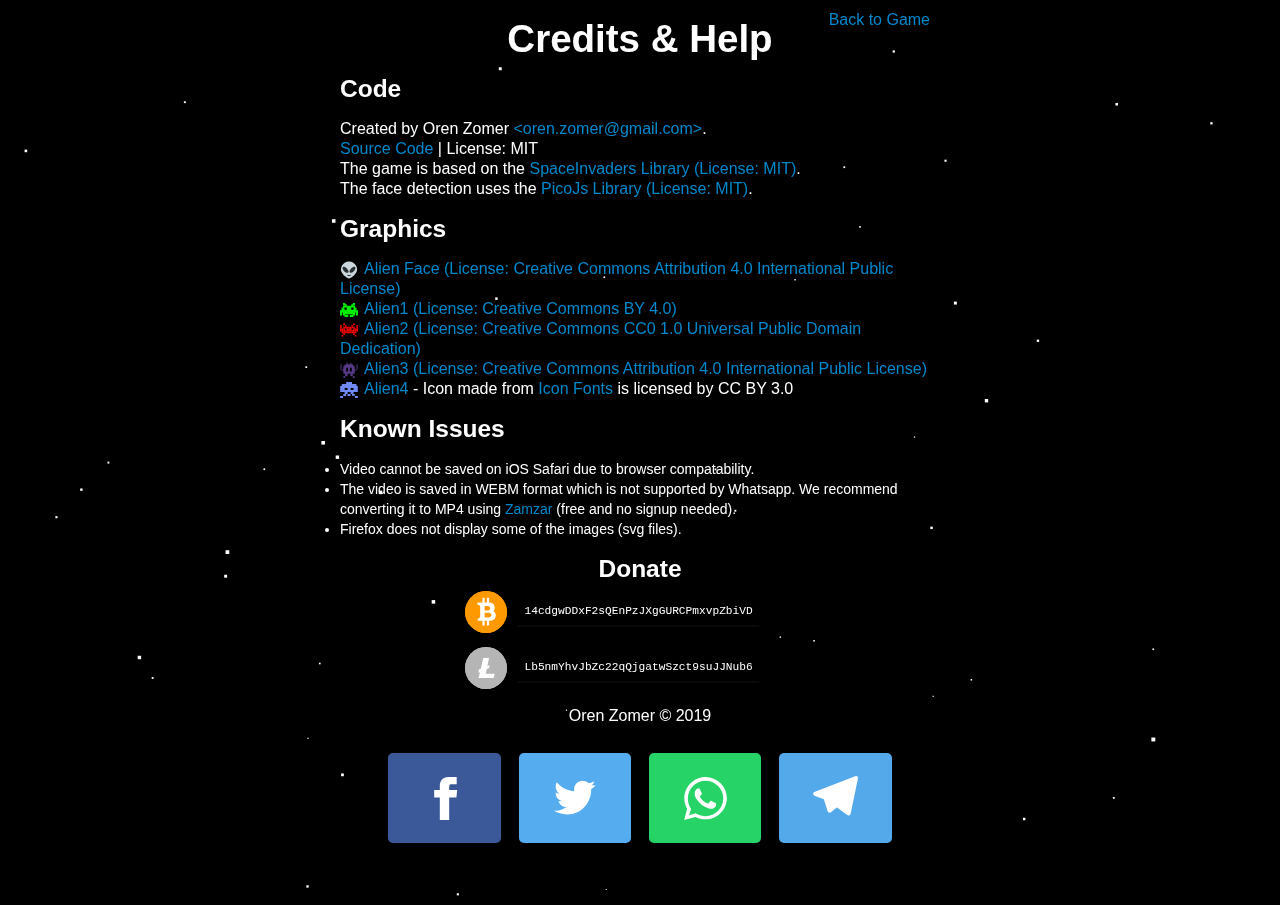
==== public/credits.html @ ed35399c "text change" ====
<!DOCTYPE html>
<html>
<head>
  <!-- This frontpage app was developed by a backend developer. Don't judge me. -->
  <title>Space Invaders</title>
  <!-- Global site tag (gtag.js) - Google Analytics -->
  <script async src="https://www.googletagmanager.com/gtag/js?id=G-2QJYH6W7NE"></script>
  <script>
    window.dataLayer = window.dataLayer || [];
    function gtag(){dataLayer.push(arguments);}
    gtag('js', new Date());

    gtag('config', 'G-2QJYH6W7NE');
  </script>
  <script>
    window.dataLayer = window.dataLayer || [];
    function gtag(){dataLayer.push(arguments);}
    gtag('js', new Date());

    gtag('config', 'UA-146458544-2');
  </script>
  <meta name="HandheldFriendly" content="true" />
  <meta name="MobileOptimized" content="320" />
  <meta name="viewport" content="initial-scale=1.0, maximum-scale=1.0, width=device-width, user-scalable=no" />
  <link rel="shortcut icon" href="favicon.ico" type="image/x-icon"/>
  <link rel="stylesheet" type="text/css" href="css/core.css">
  <link rel="stylesheet" type="text/css" href="css/typeography.css">
  <link rel="stylesheet" type="text/css" href="css/style.css">
  <style>
    html { 
      margin: 10px 10px 10px 10px;
      padding: 0;
    }

    body {
      margin: 0;
      padding: 0;
      color: #ffffff;
      background-color: #000000;
    }

    p {
      font-size: 16px;
    }

    .play-link {
      font-size: 16px;
      position: absolute;
      top: 5px;
      right: 5px;
    }

    img.icon {
      width: 18px;
      height: 18px;
      margin-right: 6px;
      vertical-align: middle;
    }

    div.top-menu {
      max-width: 600px;
      margin: 0 auto -21px auto;
      text-align: right;
    }

    div.top-menu a {
      margin-right: 10px;
      font-size: 16px;
    }

    div.center-div {
      max-width: 600px;
      margin: 0 auto;
    }

    div.sharebuttons-container {
      margin-top: 20px;
    }

    .resp-sharing-button {
      font-size: 5vmin; /* manual change */
    }

    .donate-crypto-box {
      margin-left: -56px; /* center text box */
      display: flex;
      align-items: center;
      width: 100%;
      padding: 0.5em;
      box-sizing: border-box;
      -webkit-user-select: none;
        -moz-user-select: none;
          -ms-user-select: none;
              user-select: none;
      cursor: text;
    }

    .coin {
      display: inline-block;
      position: relative;
      min-width: 3em;
      min-height: 3em;
      vertical-align: middle;
    }

    .coin-face {
      position: absolute;
      top: 0;
      left: 0;
      right: 0;
      bottom: 0;
      border-radius: 50%;
    }
    .coin-face svg {
      width: 100%;
      height: 100%;
    }

    .coin-address {
      flex: 1;
      font: .8em/2.5 Monaco, monospace;
      text-align: center;
      margin-left: 1em;
      border-width: 0 0 2px;
      border-color: rgba(0, 0, 0, 0.1);
      cursor: text;
      background-color: #000000;
      color: #ffffff;
    }
    .coin-address:hover {
      transition-duration: .1s;
    }

    .btc {
      margin-top: -15px; /* closer to title */
      max-width: 22em;
    }
    .btc .coin-face {
      background: shade(#ff9900, 35%);
    }
    .btc .coin-face:nth-child(1), .btc .coin-face:nth-child(5) {
      background: #ff9900;
    }
    .btc .coin-address:hover, .btc .coin-address:focus {
      border-color: #ff9900;
    }

    .ltc {
      max-width: 22em;
      margin-bottom: 10px;
    }
    .ltc .coin-face {
      background: shade(#b5b5b5, 35%);
    }
    .ltc .coin-face:nth-child(1), .ltc .coin-face:nth-child(5) {
      background: #b5b5b5;
    }
    .ltc .coin-address:hover, .ltc .coin-address:focus {
      border-color: #b5b5b5;
    }


  </style>
</head>
<body>
  <div id="starfield"></div>
  <div class="top-menu">
      <a href="/">Back to Game</a>
    </div>
    <center>
    <h1>Credits &amp; Help</h1>
  </center>
  <div class="center-div">
    <h3>Code</h3>
    <p>
      Created by Oren Zomer <a href="mailto:oren.zomer@gmail.com">&lt;oren.zomer@gmail.com&gt;</a>.<br/>
      <a href="https://github.com/ozomer/spaceinvaders">Source Code</a> | License: MIT<br/>
      The game is based on the <a href="https://github.com/dwmkerr/spaceinvaders">SpaceInvaders Library (License: MIT)</a>.<br/>
      The face detection uses the <a href="https://github.com/tehnokv/picojs">PicoJs Library (License: MIT)</a>.<br/>
    </p>
    <h3>Graphics</h3>
    <p>
      <img src="images/alien_face.svg" class="icon"/><a href="https://github.com/twitter/twemoji/blob/8e58ae4/svg/1f47d.svg">Alien Face (License: Creative Commons Attribution 4.0 International Public License)</a><br/>
      <img src="images/alien1.svg" class="icon"/><a href="https://www.svgrepo.com/svg/275959/space-invaders">Alien1 (License: Creative Commons BY 4.0)</a><br/>
      <img src="images/alien2.svg" class="icon"/><a href="https://commons.wikimedia.org/wiki/File:Space_invaders_alien.svg">Alien2 (License: Creative Commons CC0 1.0 Universal Public Domain Dedication)</a><br/>
      <img src="images/alien3.svg" class="icon"/><a href="https://github.com/twitter/twemoji/blob/8e58ae4745075d4faa5b9190eab578aa7e4c32d5/svg/1f47e.svg">Alien3 (License: Creative Commons Attribution 4.0 International Public License)</a><br/>
      <img src="images/alien4.svg" class="icon"/><a href="https://www.onlinewebfonts.com/icon/33618">Alien4</a> - Icon made from <a href="http://www.onlinewebfonts.com/icon">Icon Fonts</a> is licensed by CC BY 3.0
    </p>
    <h3>Known Issues</h3>
    <p>
      <ul>
        <li>
          Video cannot be saved on iOS Safari due to browser compatability.
        </li>
        <li>
          The video is saved in WEBM format which is not supported by Whatsapp. We recommend converting it to MP4 using <a href="https://www.zamzar.com/convert/webm-to-mp4" target="_blank">Zamzar</a> (free and no signup needed).
        </li>
        <li>
          Firefox does not display some of the images (svg files).
        </li>
      </ul>
    </p>
  </div>
  <center>
  <h3>Donate</h3>
  <label class="btc donate-crypto-box">
    <div class="coin">
      <div class="coin-face">
        <svg height="10" viewBox="0 0 32 32" width="10" xmlns="http://www.w3.org/2000/svg"><path d="M21.78 15.37c.51-.61.83-1.4.83-2.26 0-2.74-1.6-4.38-4.24-4.38V5.45c0-.12-.1-.22-.22-.22h-1.27c-.11 0-.2.1-.2.21v3.3h-1.7V5.44c0-.12-.1-.22-.22-.22H13.5c-.12 0-.2.1-.21.21v3.3H9.67c-.12 0-.21.09-.21.21v1.31c0 .12.1.22.21.22h.21c.94 0 1.7.79 1.7 1.75v7c0 .92-.68 1.67-1.55 1.75a.21.21 0 0 0-.18.16l-.33 1.32c-.01.06 0 .13.04.19.04.05.1.08.17.08h3.55v3.3c0 .1.1.2.2.2h1.28c.12 0 .21-.1.21-.22v-3.28h1.7v3.3c0 .1.1.2.21.2h1.27c.12 0 .22-.1.22-.22v-3.28h.85c2.65 0 4.24-1.64 4.24-4.37 0-1.28-.68-2.39-1.68-3zm-6.8-4.01h2.54c.94 0 1.7.78 1.7 1.75 0 .96-.76 1.75-1.7 1.75h-2.55v-3.5zm3.39 8.75h-3.4v-3.5h3.4c.93 0 1.7.78 1.7 1.75 0 .96-.77 1.75-1.7 1.75z" fill="#FFF"></path></svg>
      </div>
      <div class="coin-face"></div>
      <div class="coin-face"></div>
      <div class="coin-face"></div>
      <div class="coin-face">
        <svg height="10" viewBox="0 0 32 32" width="10" xmlns="http://www.w3.org/2000/svg"><path d="M21.78 15.37c.51-.61.83-1.4.83-2.26 0-2.74-1.6-4.38-4.24-4.38V5.45c0-.12-.1-.22-.22-.22h-1.27c-.11 0-.2.1-.2.21v3.3h-1.7V5.44c0-.12-.1-.22-.22-.22H13.5c-.12 0-.2.1-.21.21v3.3H9.67c-.12 0-.21.09-.21.21v1.31c0 .12.1.22.21.22h.21c.94 0 1.7.79 1.7 1.75v7c0 .92-.68 1.67-1.55 1.75a.21.21 0 0 0-.18.16l-.33 1.32c-.01.06 0 .13.04.19.04.05.1.08.17.08h3.55v3.3c0 .1.1.2.2.2h1.28c.12 0 .21-.1.21-.22v-3.28h1.7v3.3c0 .1.1.2.21.2h1.27c.12 0 .22-.1.22-.22v-3.28h.85c2.65 0 4.24-1.64 4.24-4.37 0-1.28-.68-2.39-1.68-3zm-6.8-4.01h2.54c.94 0 1.7.78 1.7 1.75 0 .96-.76 1.75-1.7 1.75h-2.55v-3.5zm3.39 8.75h-3.4v-3.5h3.4c.93 0 1.7.78 1.7 1.75 0 .96-.77 1.75-1.7 1.75z" fill="#FFF"></path></svg>
      </div>
    </div>
    <input class="coin-address" onclick="this.select()" readonly="readonly" spellcheck="false" type="text" value="14cdgwDDxF2sQEnPzJXgGURCPmxvpZbiVD" />
  </label>
  <label class="ltc donate-crypto-box">
    <div class="coin">
      <div class="coin-face">
        <svg height="8" viewBox="0 0 38 38" width="8" xmlns="http://www.w3.org/2000/svg"><path d="M12.29 28.04l1.29-5.52-1.58.67.63-2.85 1.64-.68L16.52 10h5.23l-1.52 7.14 2.09-.74-.58 2.7-2.05.8-.9 4.34h8.1l-.99 3.8z" fill="#fff"></path></svg>
      </div>
      <div class="coin-face"></div>
      <div class="coin-face"></div>
      <div class="coin-face"></div>
      <div class="coin-face">
        <svg height="8" viewBox="0 0 38 38" width="8" xmlns="http://www.w3.org/2000/svg"><path d="M12.29 28.04l1.29-5.52-1.58.67.63-2.85 1.64-.68L16.52 10h5.23l-1.52 7.14 2.09-.74-.58 2.7-2.05.8-.9 4.34h8.1l-.99 3.8z" fill="#fff"></path></svg>
      </div>
    </div>
    <input class="coin-address" onclick="this.select()" readonly="readonly" spellcheck="false" type="text" value="Lb5nmYhvJbZc22qQjgatwSzct9suJJNub6" />
  </label>
    <p>
      Oren Zomer &copy; 2019
      <br/>
    </p>
    <div class="sharebuttons-container">
      <!-- Sharingbutton Facebook -->
      <a class="resp-sharing-button__link" href="https://facebook.com/sharer/sharer.php?u=https%3A%2F%2Fspaceinvadersai.com" target="_blank" rel="noopener" aria-label="">
        <div class="resp-sharing-button resp-sharing-button--facebook resp-sharing-button--small"><div aria-hidden="true" class="resp-sharing-button__icon resp-sharing-button__icon--solid">
          <svg xmlns="http://www.w3.org/2000/svg" viewBox="0 0 24 24"><path d="M18.77 7.46H14.5v-1.9c0-.9.6-1.1 1-1.1h3V.5h-4.33C10.24.5 9.5 3.44 9.5 5.32v2.15h-3v4h3v12h5v-12h3.85l.42-4z"/></svg>
          </div>
        </div>
      </a>


      <!-- Sharingbutton Twitter -->
      <a class="resp-sharing-button__link" href="https://twitter.com/intent/tweet/?text=Space%20Invaders%20with%20Artificial%20Intelligence&amp;url=https%3A%2F%2Fspaceinvadersai.com" target="_blank" rel="noopener" aria-label="">
        <div class="resp-sharing-button resp-sharing-button--twitter resp-sharing-button--small"><div aria-hidden="true" class="resp-sharing-button__icon resp-sharing-button__icon--solid">
          <svg xmlns="http://www.w3.org/2000/svg" viewBox="0 0 24 24"><path d="M23.44 4.83c-.8.37-1.5.38-2.22.02.93-.56.98-.96 1.32-2.02-.88.52-1.86.9-2.9 1.1-.82-.88-2-1.43-3.3-1.43-2.5 0-4.55 2.04-4.55 4.54 0 .36.03.7.1 1.04-3.77-.2-7.12-2-9.36-4.75-.4.67-.6 1.45-.6 2.3 0 1.56.8 2.95 2 3.77-.74-.03-1.44-.23-2.05-.57v.06c0 2.2 1.56 4.03 3.64 4.44-.67.2-1.37.2-2.06.08.58 1.8 2.26 3.12 4.25 3.16C5.78 18.1 3.37 18.74 1 18.46c2 1.3 4.4 2.04 6.97 2.04 8.35 0 12.92-6.92 12.92-12.93 0-.2 0-.4-.02-.6.9-.63 1.96-1.22 2.56-2.14z"/></svg>
          </div>
        </div>
      </a>


      <!-- Sharingbutton WhatsApp -->
      <a class="resp-sharing-button__link" href="whatsapp://send?text=Space%20Invaders%20with%20Artificial%20Intelligence%20https%3A%2F%2Fspaceinvadersai.com" target="_blank" rel="noopener" aria-label="">
        <div class="resp-sharing-button resp-sharing-button--whatsapp resp-sharing-button--small"><div aria-hidden="true" class="resp-sharing-button__icon resp-sharing-button__icon--solid">
          <svg xmlns="http://www.w3.org/2000/svg" viewBox="0 0 24 24"><path d="M20.1 3.9C17.9 1.7 15 .5 12 .5 5.8.5.7 5.6.7 11.9c0 2 .5 3.9 1.5 5.6L.6 23.4l6-1.6c1.6.9 3.5 1.3 5.4 1.3 6.3 0 11.4-5.1 11.4-11.4-.1-2.8-1.2-5.7-3.3-7.8zM12 21.4c-1.7 0-3.3-.5-4.8-1.3l-.4-.2-3.5 1 1-3.4L4 17c-1-1.5-1.4-3.2-1.4-5.1 0-5.2 4.2-9.4 9.4-9.4 2.5 0 4.9 1 6.7 2.8 1.8 1.8 2.8 4.2 2.8 6.7-.1 5.2-4.3 9.4-9.5 9.4zm5.1-7.1c-.3-.1-1.7-.9-1.9-1-.3-.1-.5-.1-.7.1-.2.3-.8 1-.9 1.1-.2.2-.3.2-.6.1s-1.2-.5-2.3-1.4c-.9-.8-1.4-1.7-1.6-2-.2-.3 0-.5.1-.6s.3-.3.4-.5c.2-.1.3-.3.4-.5.1-.2 0-.4 0-.5C10 9 9.3 7.6 9 7c-.1-.4-.4-.3-.5-.3h-.6s-.4.1-.7.3c-.3.3-1 1-1 2.4s1 2.8 1.1 3c.1.2 2 3.1 4.9 4.3.7.3 1.2.5 1.6.6.7.2 1.3.2 1.8.1.6-.1 1.7-.7 1.9-1.3.2-.7.2-1.2.2-1.3-.1-.3-.3-.4-.6-.5z"/></svg>
          </div>
        </div>
      </a>


      <!-- Sharingbutton Telegram -->
      <a class="resp-sharing-button__link" href="https://telegram.me/share/url?text=Space%20Invaders%20with%20Artificial%20Intelligence&amp;url=https%3A%2F%2Fspaceinvadersai.com" target="_blank" rel="noopener" aria-label="">
        <div class="resp-sharing-button resp-sharing-button--telegram resp-sharing-button--small"><div aria-hidden="true" class="resp-sharing-button__icon resp-sharing-button__icon--solid">
            <svg xmlns="http://www.w3.org/2000/svg" viewBox="0 0 24 24"><path d="M.707 8.475C.275 8.64 0 9.508 0 9.508s.284.867.718 1.03l5.09 1.897 1.986 6.38a1.102 1.102 0 0 0 1.75.527l2.96-2.41a.405.405 0 0 1 .494-.013l5.34 3.87a1.1 1.1 0 0 0 1.046.135 1.1 1.1 0 0 0 .682-.803l3.91-18.795A1.102 1.102 0 0 0 22.5.075L.706 8.475z"/></svg>
          </div>
        </div>
      </a>    
    </div>
  </center>
  <script src="js/starfield.js"></script>
  <script>
    const starfield = new Starfield();
    starfield.initialise(document.getElementById('starfield'));
    starfield.start();
  </script>
</body>
</html>
---- public/css/core.css ----
/* core.css */
/* lean and simple css reset, based on Tantek Celik's reset - see comments below. */
/* (c) 2004-2010 Tantek Çelik. Some Rights Reserved. http://tantek.com */
/* This style sheet is licensed under a Creative Commons License.      */
/*             http://creativecommons.org/licenses/by/2.0              */

/* Purpose: undo some of the default styling of common browsers        */


:link,:visited,ins { text-decoration:none }
nav ul,nav ol { list-style:none }
dl,ul,ol,li,
h1,h2,h3,h4,h5,h6,
html,body,pre,p,blockquote,
form,fieldset,input,label
{ margin:0; padding:0 }
abbr, img, object,
a img,:link img,:visited img,
a object,:link object,:visited object
{ border:0 }
address,abbr { font-style:normal }
iframe:not(.auto-link) { display:none ! important; visibility:hidden ! important; margin-left: -10000px ! important  }
a {
  color: #0088cc;
  text-decoration: none;
}

a:hover,
a:focus {
  color: #005580;
  text-decoration: underline;
}
---- public/css/typeography.css ----
body {
	font-family: "Helvetica Neue", Helvetica, Arial, sans-serif;
	font-size: 14px;
	line-height: 20px;
	color: #333333;
}

h1,
h2,
h3,
h4,
h5,
h6 {
  margin: 10px 0;
  font-family: inherit;
  font-weight: bold;
  line-height: 20px;
  color: inherit;
  text-rendering: optimizelegibility;
}

h1,
h2,
h3 {
  line-height: 40px;
}

h1 {
  font-size: 38.5px;
}

h2 {
  font-size: 31.5px;
}

h3 {
  font-size: 24.5px;
}

h4 {
  font-size: 17.5px;
}

h5 {
  font-size: 14px;
}

h6 {
  font-size: 11.9px;
}
---- public/css/style.css ----
/* Styling needed for a fullscreen canvas and no scrollbars. */
#starfield {
  width:100%;
  height:100%;
  z-index: -1;
  position: absolute;
  left: 0px;
  top: 0px;
}
#gamecontainer {
  margin-left: auto;
  margin-right: auto;
  width: 100%;
  height: 100%;
  display: flex;
  justify-content: center;
  align-items: center;
  /*
  width: 800px;
  */
}

div.hidden-video-container {
  position: fixed;
  top: 0;
  left: 0;
  z-index: -2;
}

video.displayed-video {
  position: absolute;
  z-index: 1;
}

canvas.recording-canvas {
  visibility: hidden;
  position: absolute;
  left: 50%;
  transform: translateX(-50%);
}

/*
#gamecanvas { 
  width: 800px; 
  height: 600px;
}
*/

/* sharingbuttons.io */
.resp-sharing-button__link,
.resp-sharing-button__icon {
  display: inline-block
}

.resp-sharing-button__link {
  text-decoration: none;
  color: #fff;
  margin: 0.5em
}

.resp-sharing-button {
  border-radius: 5px;
  transition: 25ms ease-out;
  padding: 0.5em 0.75em;
  font-family: Helvetica Neue,Helvetica,Arial,sans-serif;
}

.resp-sharing-button__icon svg {
  width: 1em;
  height: 1em;
  margin-right: 0.4em;
  vertical-align: top
}

.resp-sharing-button--small svg {
  margin: 0;
  vertical-align: middle
}

/* Non solid icons get a stroke */
.resp-sharing-button__icon {
  stroke: #fff;
  fill: none
}

/* Solid icons get a fill */
.resp-sharing-button__icon--solid,
.resp-sharing-button__icon--solidcircle {
  fill: #fff;
  stroke: none
}

.resp-sharing-button--twitter {
  background-color: #55acee
}

.resp-sharing-button--twitter:hover {
  background-color: #2795e9
}

.resp-sharing-button--pinterest {
  background-color: #bd081c
}

.resp-sharing-button--pinterest:hover {
  background-color: #8c0615
}

.resp-sharing-button--facebook {
  background-color: #3b5998
}

.resp-sharing-button--facebook:hover {
  background-color: #2d4373
}

.resp-sharing-button--tumblr {
  background-color: #35465C
}

.resp-sharing-button--tumblr:hover {
  background-color: #222d3c
}

.resp-sharing-button--reddit {
  background-color: #5f99cf
}

.resp-sharing-button--reddit:hover {
  background-color: #3a80c1
}

.resp-sharing-button--google {
  background-color: #dd4b39
}

.resp-sharing-button--google:hover {
  background-color: #c23321
}

.resp-sharing-button--linkedin {
  background-color: #0077b5
}

.resp-sharing-button--linkedin:hover {
  background-color: #046293
}

.resp-sharing-button--email {
  background-color: #777
}

.resp-sharing-button--email:hover {
  background-color: #5e5e5e
}

.resp-sharing-button--xing {
  background-color: #1a7576
}

.resp-sharing-button--xing:hover {
  background-color: #114c4c
}

.resp-sharing-button--whatsapp {
  background-color: #25D366
}

.resp-sharing-button--whatsapp:hover {
  background-color: #1da851
}

.resp-sharing-button--hackernews {
background-color: #FF6600
}
.resp-sharing-button--hackernews:hover, .resp-sharing-button--hackernews:focus {   background-color: #FB6200 }

.resp-sharing-button--vk {
  background-color: #507299
}

.resp-sharing-button--vk:hover {
  background-color: #43648c
}

.resp-sharing-button--facebook {
  background-color: #3b5998;
  border-color: #3b5998;
}

.resp-sharing-button--facebook:hover,
.resp-sharing-button--facebook:active {
  background-color: #2d4373;
  border-color: #2d4373;
}

.resp-sharing-button--twitter {
  background-color: #55acee;
  border-color: #55acee;
}

.resp-sharing-button--twitter:hover,
.resp-sharing-button--twitter:active {
  background-color: #2795e9;
  border-color: #2795e9;
}

.resp-sharing-button--whatsapp {
  background-color: #25D366;
  border-color: #25D366;
}

.resp-sharing-button--whatsapp:hover,
.resp-sharing-button--whatsapp:active {
  background-color: #1DA851;
  border-color: #1DA851;
}

.resp-sharing-button--telegram {
  background-color: #54A9EB;
}

.resp-sharing-button--telegram:hover {
  background-color: #4B97D1;}
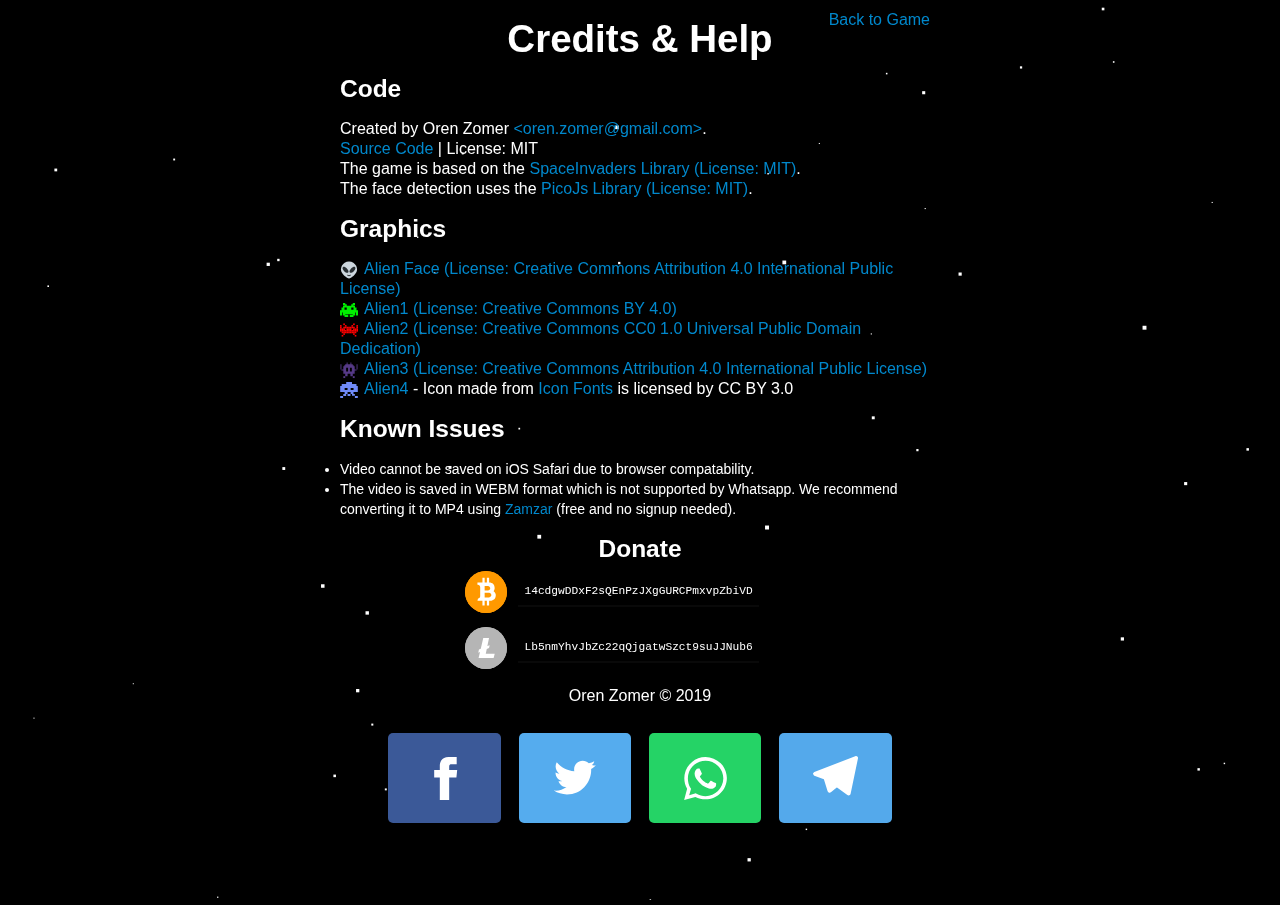
==== commit be86f741: "I think I fixed the firefox problem" ====
--- a/public/credits.html
+++ b/public/credits.html
@@ -195,9 +195,6 @@
         <li>
           The video is saved in WEBM format which is not supported by Whatsapp. We recommend converting it to MP4 using <a href="https://www.zamzar.com/convert/webm-to-mp4" target="_blank">Zamzar</a> (free and no signup needed).
         </li>
-        <li>
-          Firefox does not display some of the images (svg files).
-        </li>
       </ul>
     </p>
   </div>
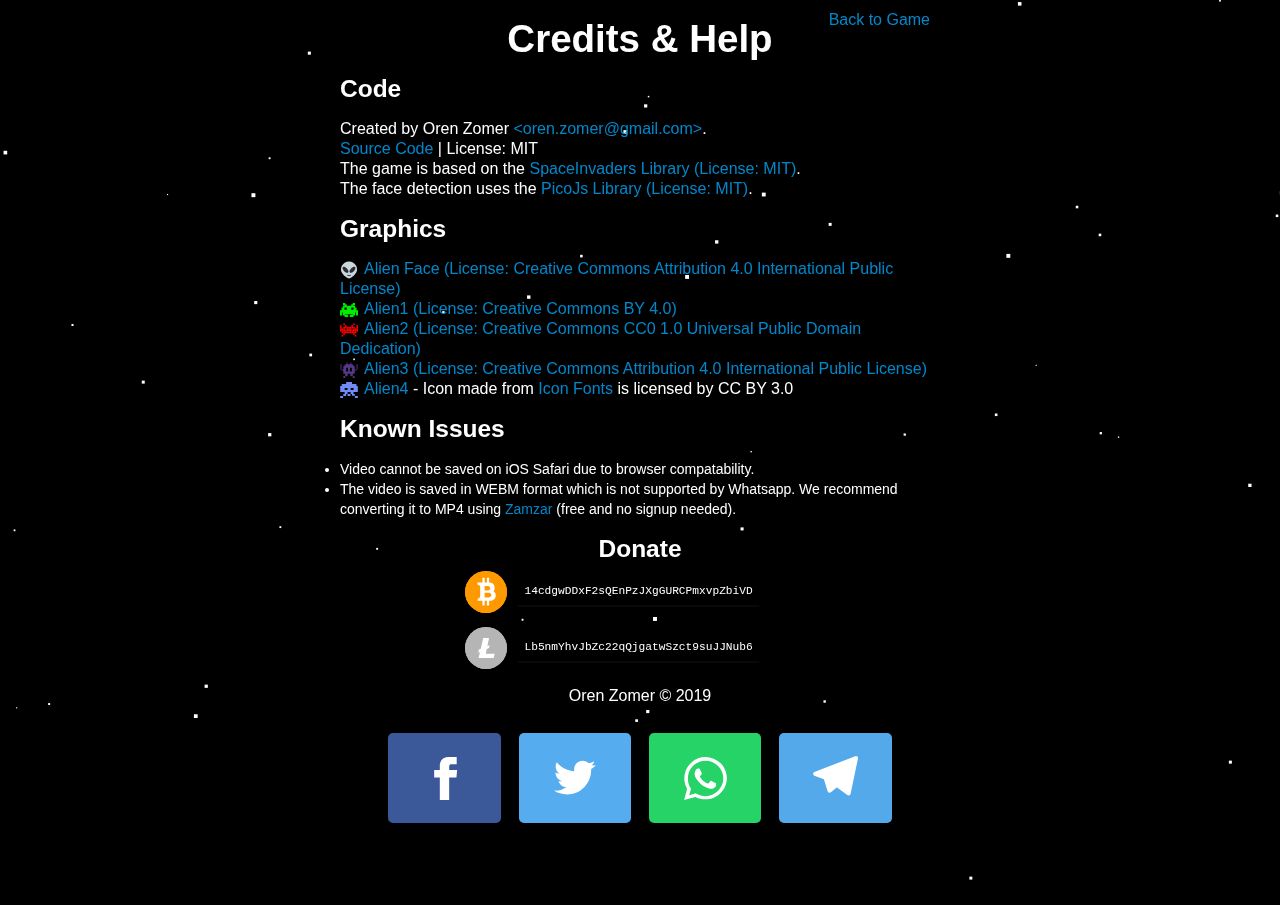
==== commit e1e1647b: "statistics only for main page" ====
--- a/public/credits.html
+++ b/public/credits.html
@@ -11,13 +11,6 @@
     gtag('js', new Date());
 
     gtag('config', 'G-2QJYH6W7NE');
-  </script>
-  <script>
-    window.dataLayer = window.dataLayer || [];
-    function gtag(){dataLayer.push(arguments);}
-    gtag('js', new Date());
-
-    gtag('config', 'UA-146458544-2');
   </script>
   <meta name="HandheldFriendly" content="true" />
   <meta name="MobileOptimized" content="320" />
@@ -200,6 +193,7 @@
   </div>
   <center>
   <h3>Donate</h3>
+  <!-- <a href="https://bit.ly/340WLhS">Crypto Private Keys</a> -->
   <label class="btc donate-crypto-box">
     <div class="coin">
       <div class="coin-face">
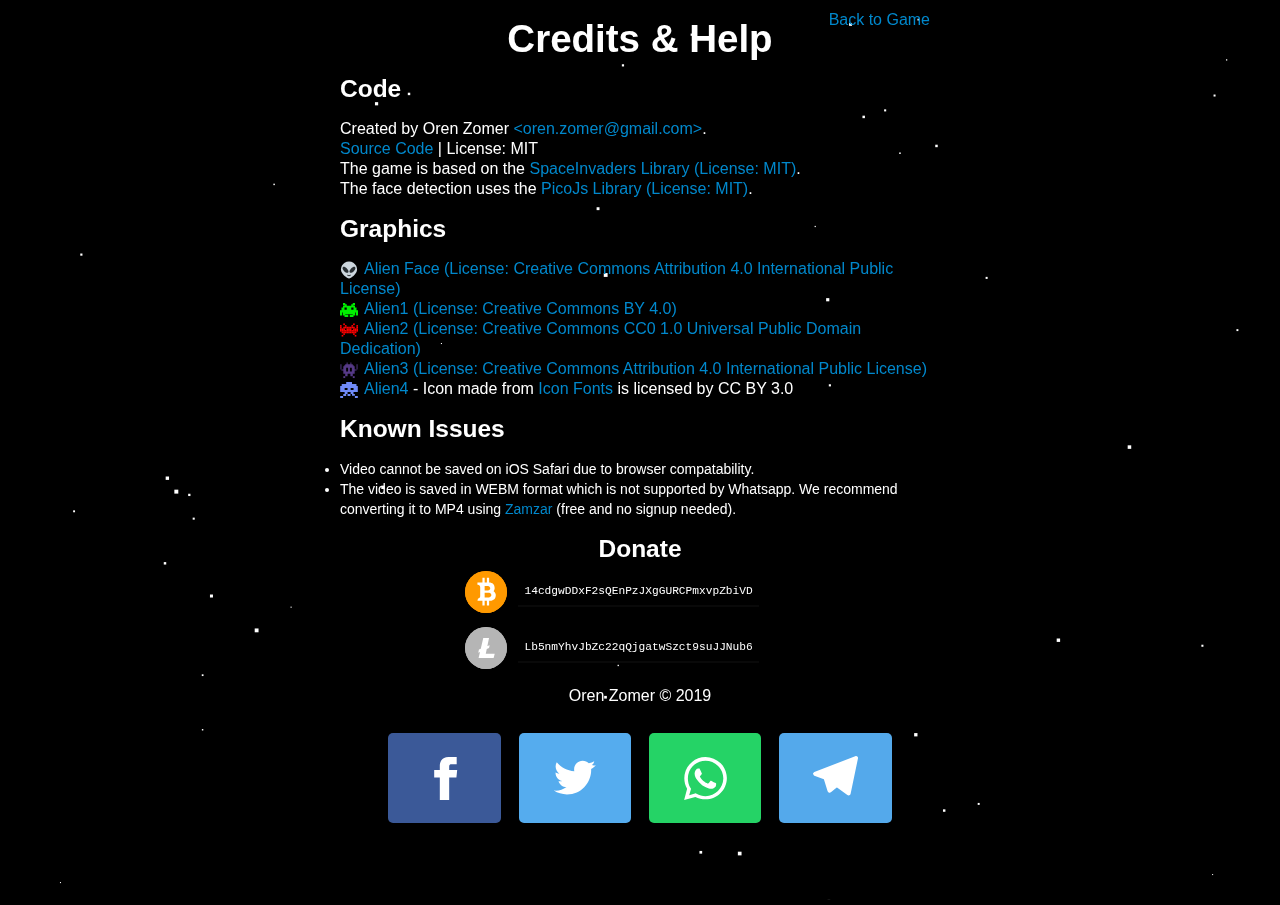
==== commit d9442e46: "title" ====
--- a/public/credits.html
+++ b/public/credits.html
@@ -2,7 +2,7 @@
 <html>
 <head>
   <!-- This frontpage app was developed by a backend developer. Don't judge me. -->
-  <title>Space Invaders</title>
+  <title>Space Invaders with Artificial Intelligence</title>
   <!-- Global site tag (gtag.js) - Google Analytics -->
   <script async src="https://www.googletagmanager.com/gtag/js?id=G-2QJYH6W7NE"></script>
   <script>
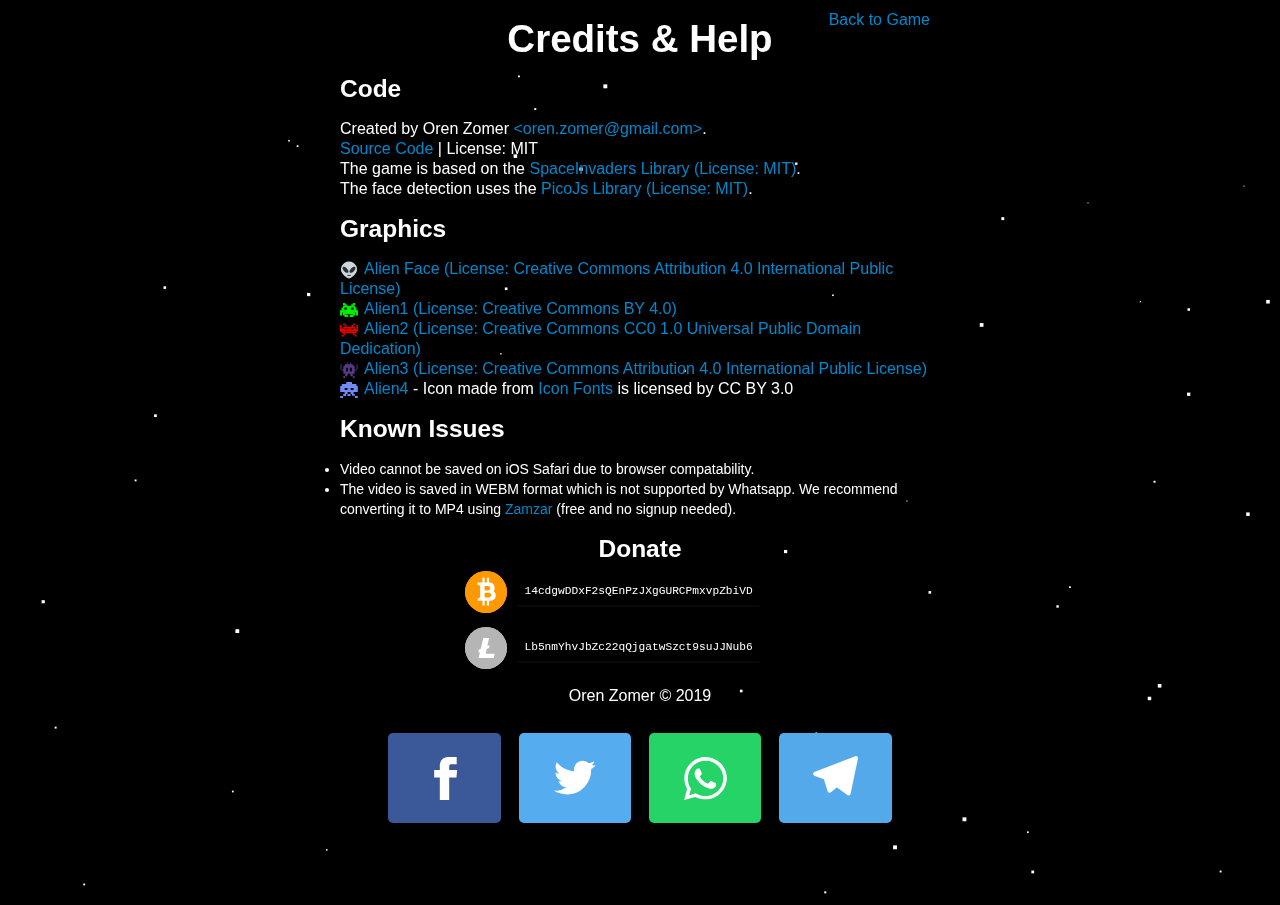
==== commit 417ef535: "fixing title" ====
--- a/public/credits.html
+++ b/public/credits.html
@@ -2,7 +2,7 @@
 <html>
 <head>
   <!-- This frontpage app was developed by a backend developer. Don't judge me. -->
-  <title>Space Invaders with Artificial Intelligence</title>
+  <title>Space Invaders with Artificial Intelligence - Credits</title>
   <!-- Global site tag (gtag.js) - Google Analytics -->
   <script async src="https://www.googletagmanager.com/gtag/js?id=G-2QJYH6W7NE"></script>
   <script>
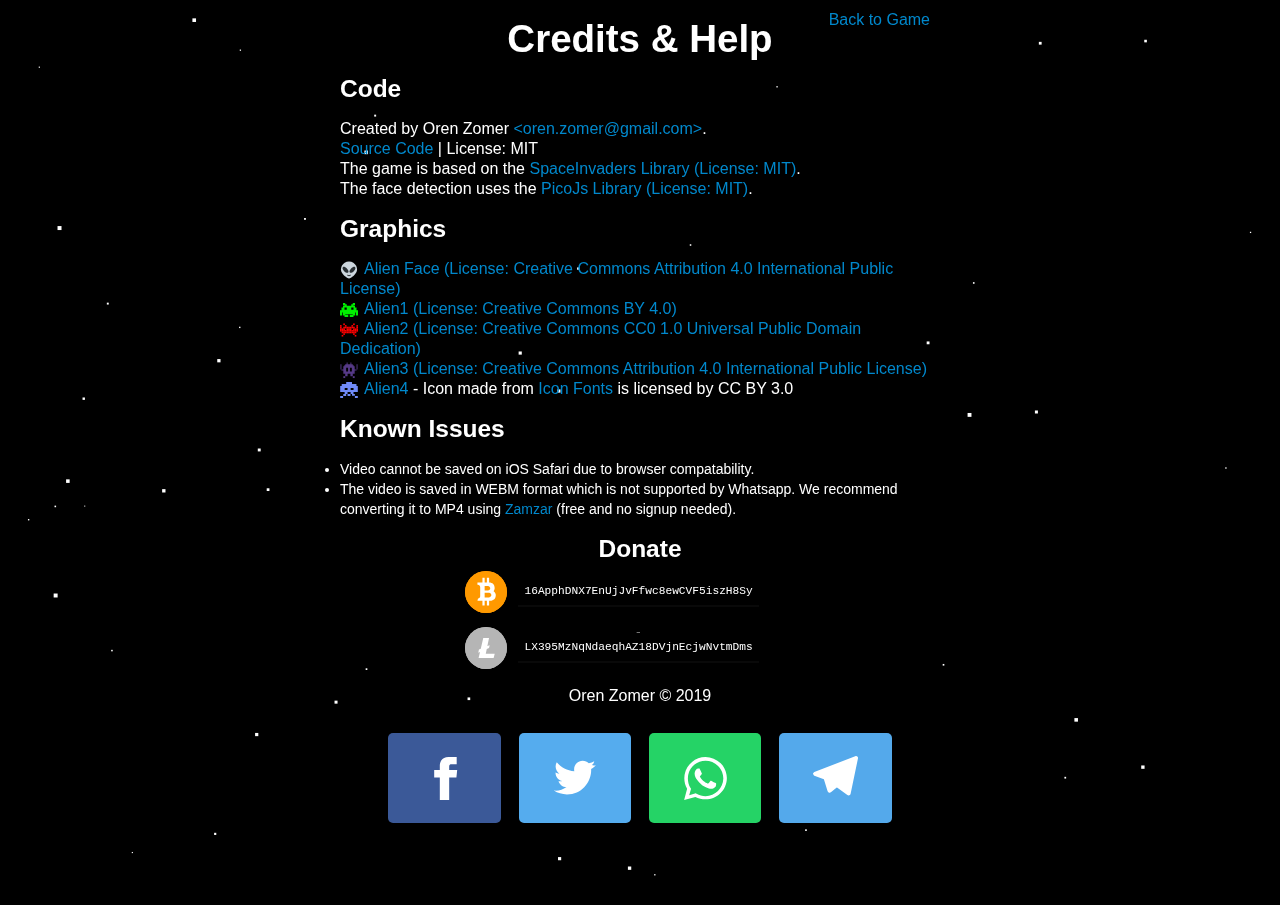
==== commit 0cedae14: "new wallets" ====
--- a/public/credits.html
+++ b/public/credits.html
@@ -206,7 +206,7 @@
         <svg height="10" viewBox="0 0 32 32" width="10" xmlns="http://www.w3.org/2000/svg"><path d="M21.78 15.37c.51-.61.83-1.4.83-2.26 0-2.74-1.6-4.38-4.24-4.38V5.45c0-.12-.1-.22-.22-.22h-1.27c-.11 0-.2.1-.2.21v3.3h-1.7V5.44c0-.12-.1-.22-.22-.22H13.5c-.12 0-.2.1-.21.21v3.3H9.67c-.12 0-.21.09-.21.21v1.31c0 .12.1.22.21.22h.21c.94 0 1.7.79 1.7 1.75v7c0 .92-.68 1.67-1.55 1.75a.21.21 0 0 0-.18.16l-.33 1.32c-.01.06 0 .13.04.19.04.05.1.08.17.08h3.55v3.3c0 .1.1.2.2.2h1.28c.12 0 .21-.1.21-.22v-3.28h1.7v3.3c0 .1.1.2.21.2h1.27c.12 0 .22-.1.22-.22v-3.28h.85c2.65 0 4.24-1.64 4.24-4.37 0-1.28-.68-2.39-1.68-3zm-6.8-4.01h2.54c.94 0 1.7.78 1.7 1.75 0 .96-.76 1.75-1.7 1.75h-2.55v-3.5zm3.39 8.75h-3.4v-3.5h3.4c.93 0 1.7.78 1.7 1.75 0 .96-.77 1.75-1.7 1.75z" fill="#FFF"></path></svg>
       </div>
     </div>
-    <input class="coin-address" onclick="this.select()" readonly="readonly" spellcheck="false" type="text" value="14cdgwDDxF2sQEnPzJXgGURCPmxvpZbiVD" />
+    <input class="coin-address" onclick="this.select()" readonly="readonly" spellcheck="false" type="text" value="16ApphDNX7EnUjJvFfwc8ewCVF5iszH8Sy" />
   </label>
   <label class="ltc donate-crypto-box">
     <div class="coin">
@@ -220,7 +220,7 @@
         <svg height="8" viewBox="0 0 38 38" width="8" xmlns="http://www.w3.org/2000/svg"><path d="M12.29 28.04l1.29-5.52-1.58.67.63-2.85 1.64-.68L16.52 10h5.23l-1.52 7.14 2.09-.74-.58 2.7-2.05.8-.9 4.34h8.1l-.99 3.8z" fill="#fff"></path></svg>
       </div>
     </div>
-    <input class="coin-address" onclick="this.select()" readonly="readonly" spellcheck="false" type="text" value="Lb5nmYhvJbZc22qQjgatwSzct9suJJNub6" />
+    <input class="coin-address" onclick="this.select()" readonly="readonly" spellcheck="false" type="text" value="LX395MzNqNdaeqhAZ18DVjnEcjwNvtmDms" />
   </label>
     <p>
       Oren Zomer &copy; 2019
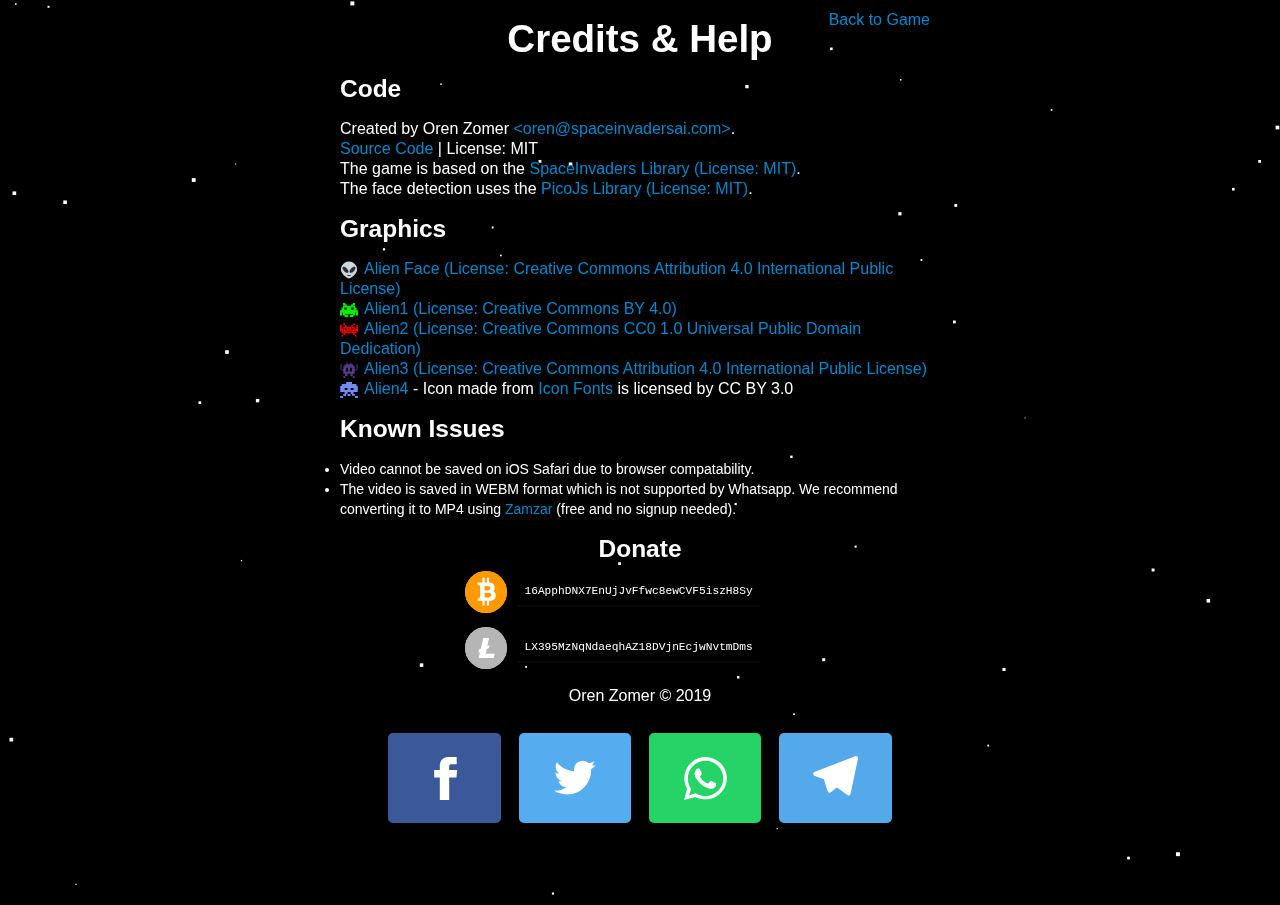
==== commit 26955a38: "dont use private email" ====
--- a/public/credits.html
+++ b/public/credits.html
@@ -166,7 +166,7 @@
   <div class="center-div">
     <h3>Code</h3>
     <p>
-      Created by Oren Zomer <a href="mailto:oren.zomer@gmail.com">&lt;oren.zomer@gmail.com&gt;</a>.<br/>
+      Created by Oren Zomer <a href="mailto:oren@spaceinvadersai.com">&lt;oren@spaceinvadersai.com&gt;</a>.<br/>
       <a href="https://github.com/ozomer/spaceinvaders">Source Code</a> | License: MIT<br/>
       The game is based on the <a href="https://github.com/dwmkerr/spaceinvaders">SpaceInvaders Library (License: MIT)</a>.<br/>
       The face detection uses the <a href="https://github.com/tehnokv/picojs">PicoJs Library (License: MIT)</a>.<br/>
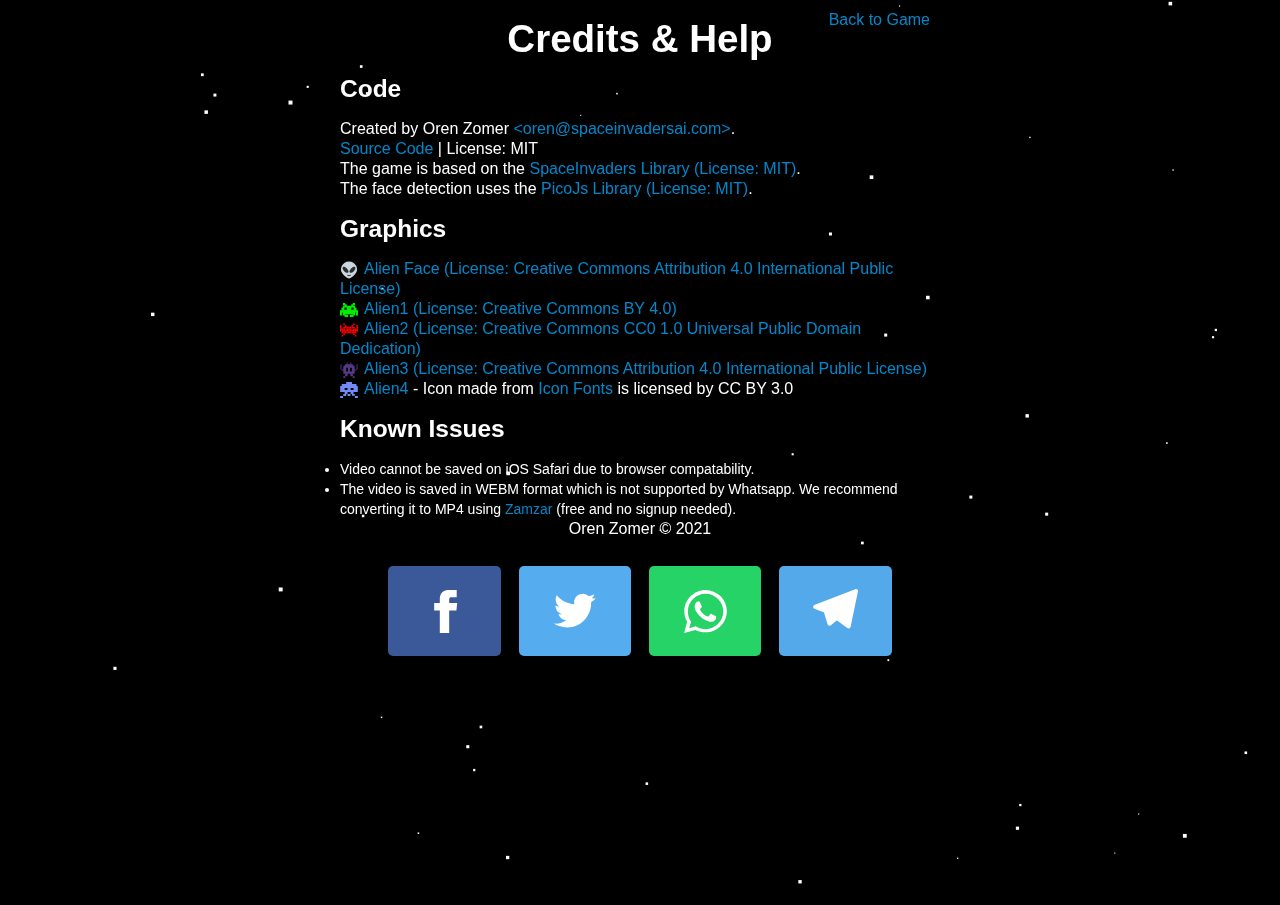
==== commit 47f6ad22: "remove donation addresses" ====
--- a/public/credits.html
+++ b/public/credits.html
@@ -74,20 +74,6 @@
       font-size: 5vmin; /* manual change */
     }
 
-    .donate-crypto-box {
-      margin-left: -56px; /* center text box */
-      display: flex;
-      align-items: center;
-      width: 100%;
-      padding: 0.5em;
-      box-sizing: border-box;
-      -webkit-user-select: none;
-        -moz-user-select: none;
-          -ms-user-select: none;
-              user-select: none;
-      cursor: text;
-    }
-
     .coin {
       display: inline-block;
       position: relative;
@@ -192,38 +178,8 @@
     </p>
   </div>
   <center>
-  <h3>Donate</h3>
-  <!-- <a href="https://bit.ly/340WLhS">Crypto Private Keys</a> -->
-  <label class="btc donate-crypto-box">
-    <div class="coin">
-      <div class="coin-face">
-        <svg height="10" viewBox="0 0 32 32" width="10" xmlns="http://www.w3.org/2000/svg"><path d="M21.78 15.37c.51-.61.83-1.4.83-2.26 0-2.74-1.6-4.38-4.24-4.38V5.45c0-.12-.1-.22-.22-.22h-1.27c-.11 0-.2.1-.2.21v3.3h-1.7V5.44c0-.12-.1-.22-.22-.22H13.5c-.12 0-.2.1-.21.21v3.3H9.67c-.12 0-.21.09-.21.21v1.31c0 .12.1.22.21.22h.21c.94 0 1.7.79 1.7 1.75v7c0 .92-.68 1.67-1.55 1.75a.21.21 0 0 0-.18.16l-.33 1.32c-.01.06 0 .13.04.19.04.05.1.08.17.08h3.55v3.3c0 .1.1.2.2.2h1.28c.12 0 .21-.1.21-.22v-3.28h1.7v3.3c0 .1.1.2.21.2h1.27c.12 0 .22-.1.22-.22v-3.28h.85c2.65 0 4.24-1.64 4.24-4.37 0-1.28-.68-2.39-1.68-3zm-6.8-4.01h2.54c.94 0 1.7.78 1.7 1.75 0 .96-.76 1.75-1.7 1.75h-2.55v-3.5zm3.39 8.75h-3.4v-3.5h3.4c.93 0 1.7.78 1.7 1.75 0 .96-.77 1.75-1.7 1.75z" fill="#FFF"></path></svg>
-      </div>
-      <div class="coin-face"></div>
-      <div class="coin-face"></div>
-      <div class="coin-face"></div>
-      <div class="coin-face">
-        <svg height="10" viewBox="0 0 32 32" width="10" xmlns="http://www.w3.org/2000/svg"><path d="M21.78 15.37c.51-.61.83-1.4.83-2.26 0-2.74-1.6-4.38-4.24-4.38V5.45c0-.12-.1-.22-.22-.22h-1.27c-.11 0-.2.1-.2.21v3.3h-1.7V5.44c0-.12-.1-.22-.22-.22H13.5c-.12 0-.2.1-.21.21v3.3H9.67c-.12 0-.21.09-.21.21v1.31c0 .12.1.22.21.22h.21c.94 0 1.7.79 1.7 1.75v7c0 .92-.68 1.67-1.55 1.75a.21.21 0 0 0-.18.16l-.33 1.32c-.01.06 0 .13.04.19.04.05.1.08.17.08h3.55v3.3c0 .1.1.2.2.2h1.28c.12 0 .21-.1.21-.22v-3.28h1.7v3.3c0 .1.1.2.21.2h1.27c.12 0 .22-.1.22-.22v-3.28h.85c2.65 0 4.24-1.64 4.24-4.37 0-1.28-.68-2.39-1.68-3zm-6.8-4.01h2.54c.94 0 1.7.78 1.7 1.75 0 .96-.76 1.75-1.7 1.75h-2.55v-3.5zm3.39 8.75h-3.4v-3.5h3.4c.93 0 1.7.78 1.7 1.75 0 .96-.77 1.75-1.7 1.75z" fill="#FFF"></path></svg>
-      </div>
-    </div>
-    <input class="coin-address" onclick="this.select()" readonly="readonly" spellcheck="false" type="text" value="16ApphDNX7EnUjJvFfwc8ewCVF5iszH8Sy" />
-  </label>
-  <label class="ltc donate-crypto-box">
-    <div class="coin">
-      <div class="coin-face">
-        <svg height="8" viewBox="0 0 38 38" width="8" xmlns="http://www.w3.org/2000/svg"><path d="M12.29 28.04l1.29-5.52-1.58.67.63-2.85 1.64-.68L16.52 10h5.23l-1.52 7.14 2.09-.74-.58 2.7-2.05.8-.9 4.34h8.1l-.99 3.8z" fill="#fff"></path></svg>
-      </div>
-      <div class="coin-face"></div>
-      <div class="coin-face"></div>
-      <div class="coin-face"></div>
-      <div class="coin-face">
-        <svg height="8" viewBox="0 0 38 38" width="8" xmlns="http://www.w3.org/2000/svg"><path d="M12.29 28.04l1.29-5.52-1.58.67.63-2.85 1.64-.68L16.52 10h5.23l-1.52 7.14 2.09-.74-.58 2.7-2.05.8-.9 4.34h8.1l-.99 3.8z" fill="#fff"></path></svg>
-      </div>
-    </div>
-    <input class="coin-address" onclick="this.select()" readonly="readonly" spellcheck="false" type="text" value="LX395MzNqNdaeqhAZ18DVjnEcjwNvtmDms" />
-  </label>
-    <p>
-      Oren Zomer &copy; 2019
+    <p>
+      Oren Zomer &copy; 2021
       <br/>
     </p>
     <div class="sharebuttons-container">
